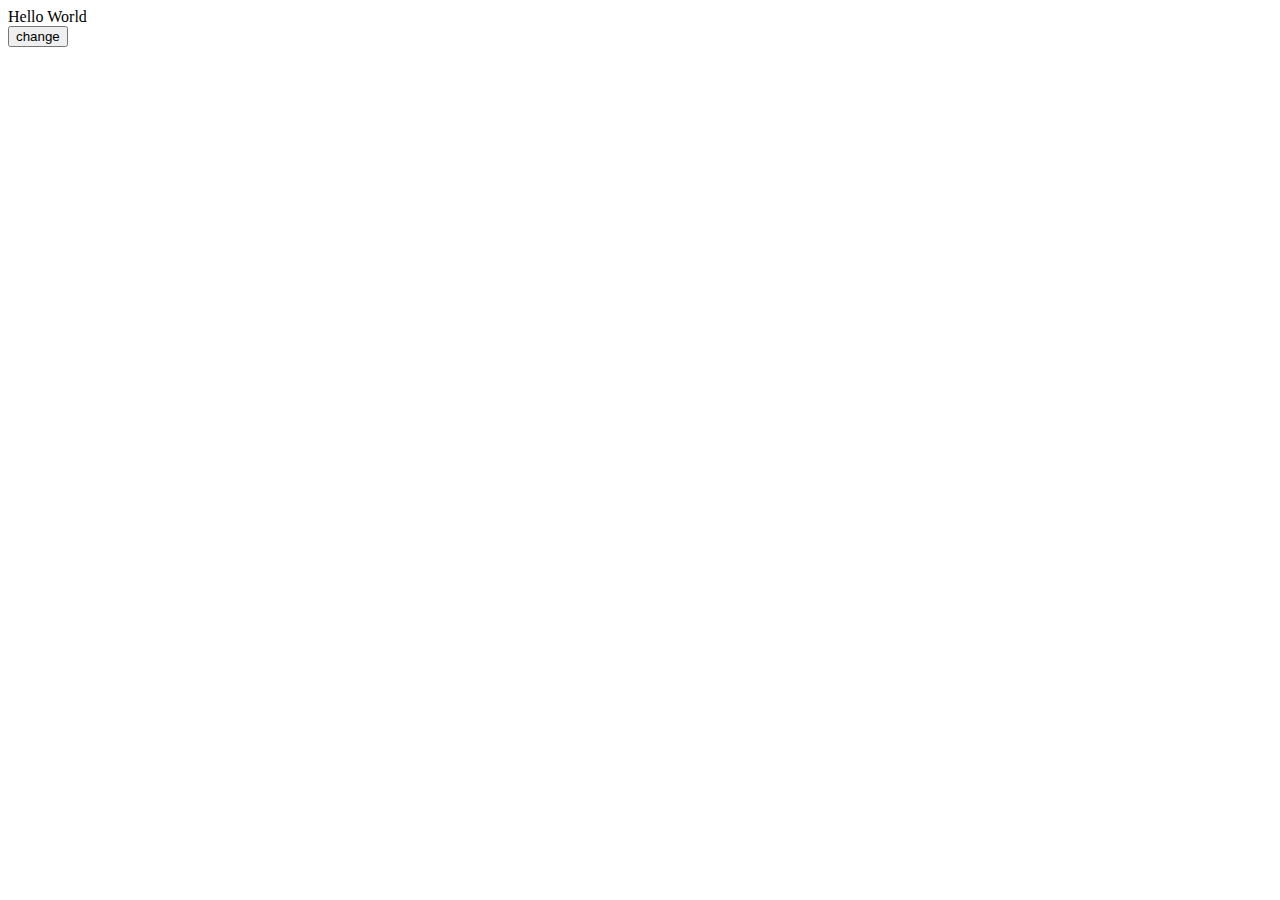
==== html/vue-practice/index.html @ f82f2db4 "feat:animate.css by using" ====
<!DOCTYPE html>
<html>
<head>
    <meta charset="utf-8" />
    <title>Vue中的插槽</title>
    <script src="./vue.js"></script>
    <link rel="stylesheet" type="text/css" href="./animate.css"
</head>
<body>

    <div id="app">
        <transition name="fade"
                    enter-active-class="animated swing"
                    leave-active-class="animated shake"
        >
            <div v-if="show">Hello World</div>
        </transition>
        <button @click="handleClick">change</button>
    </div>
    <script>
      
      var vm = new Vue({
          el:"#app",
          data:{
              show:true
          },
          methods:{
              handleClick:function(){
                 this.show = !this.show
              }
          }
      })
    </script>
</body>
</html>
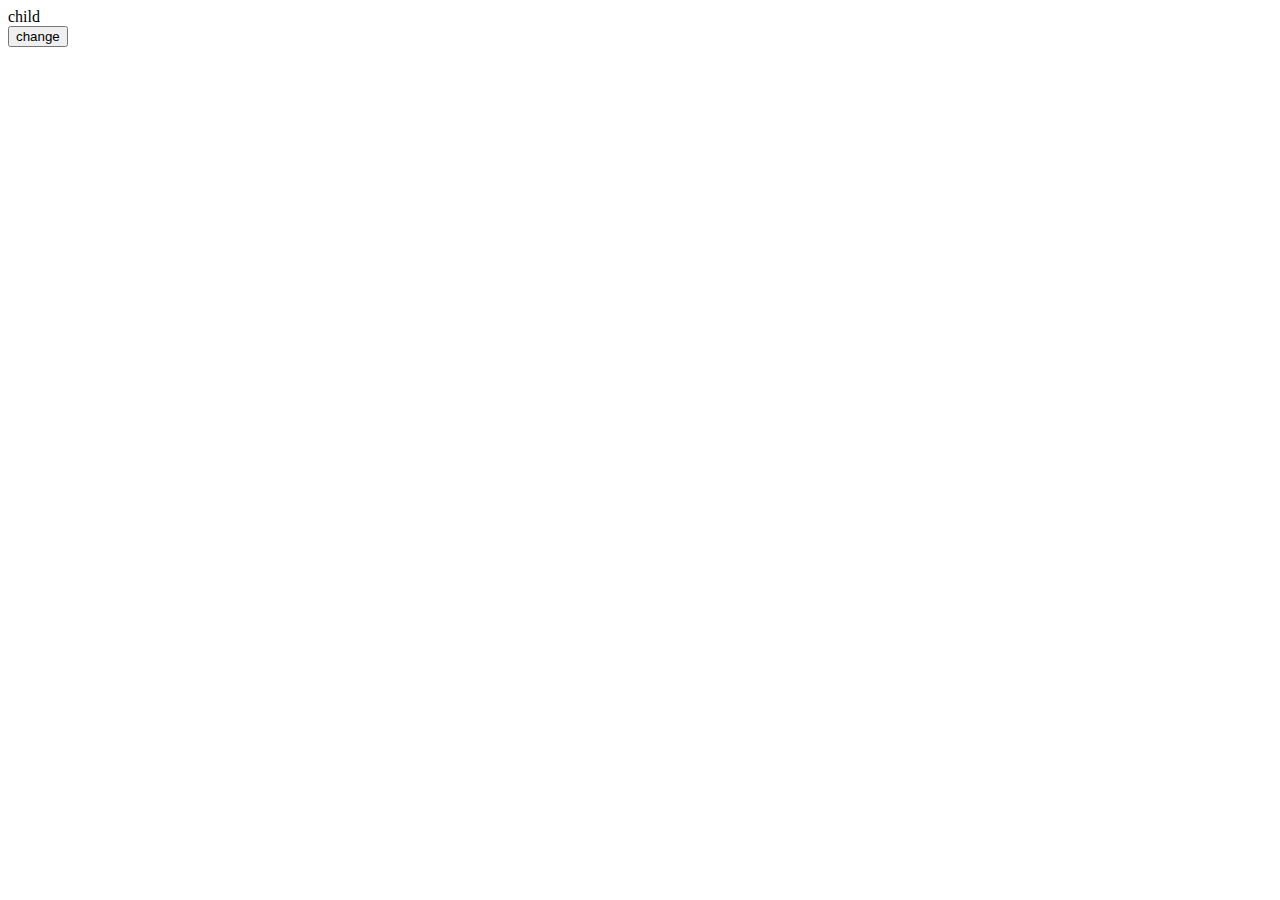
==== commit c6c98a63: "feat:Vue中多个元素或者组件的过渡" ====
--- a/html/vue-practice/index.html
+++ b/html/vue-practice/index.html
@@ -2,31 +2,44 @@
 <html>
 <head>
     <meta charset="utf-8" />
-    <title>Vue中的插槽</title>
+    <title>Vue中多个元素或者组件的过渡</title>
     <script src="./vue.js"></script>
-    <link rel="stylesheet" type="text/css" href="./animate.css"
+    <script src="./Velocity.js "></script>
+    <link rel="stylesheet" type="text/css" href="./animate.css">
+    <style>
+        .fade-enter,.fade-leave-to{
+            opacity: 0;
+        }
+        .fade-enter-active,.fade-leave-active{
+            transition: opacity 2s;
+        }
+    </style>
 </head>
 <body>
 
     <div id="app">
         <transition name="fade"
-                    enter-active-class="animated swing"
-                    leave-active-class="animated shake"
+                    mode="in-out"
         >
-            <div v-if="show">Hello World</div>
+            <component :is="type"></component>
         </transition>
         <button @click="handleClick">change</button>
     </div>
     <script>
-      
+      Vue.component('child',{
+          template:'<div>child</div>'
+      })
+      Vue.component('child-one',{
+          template:'<div>child-one</div>'
+      })
       var vm = new Vue({
           el:"#app",
           data:{
-              show:true
+              type:'child'
           },
           methods:{
               handleClick:function(){
-                 this.show = !this.show
+                 this.type = this.type === 'child' ? 'child-one' : 'child'
               }
           }
       })
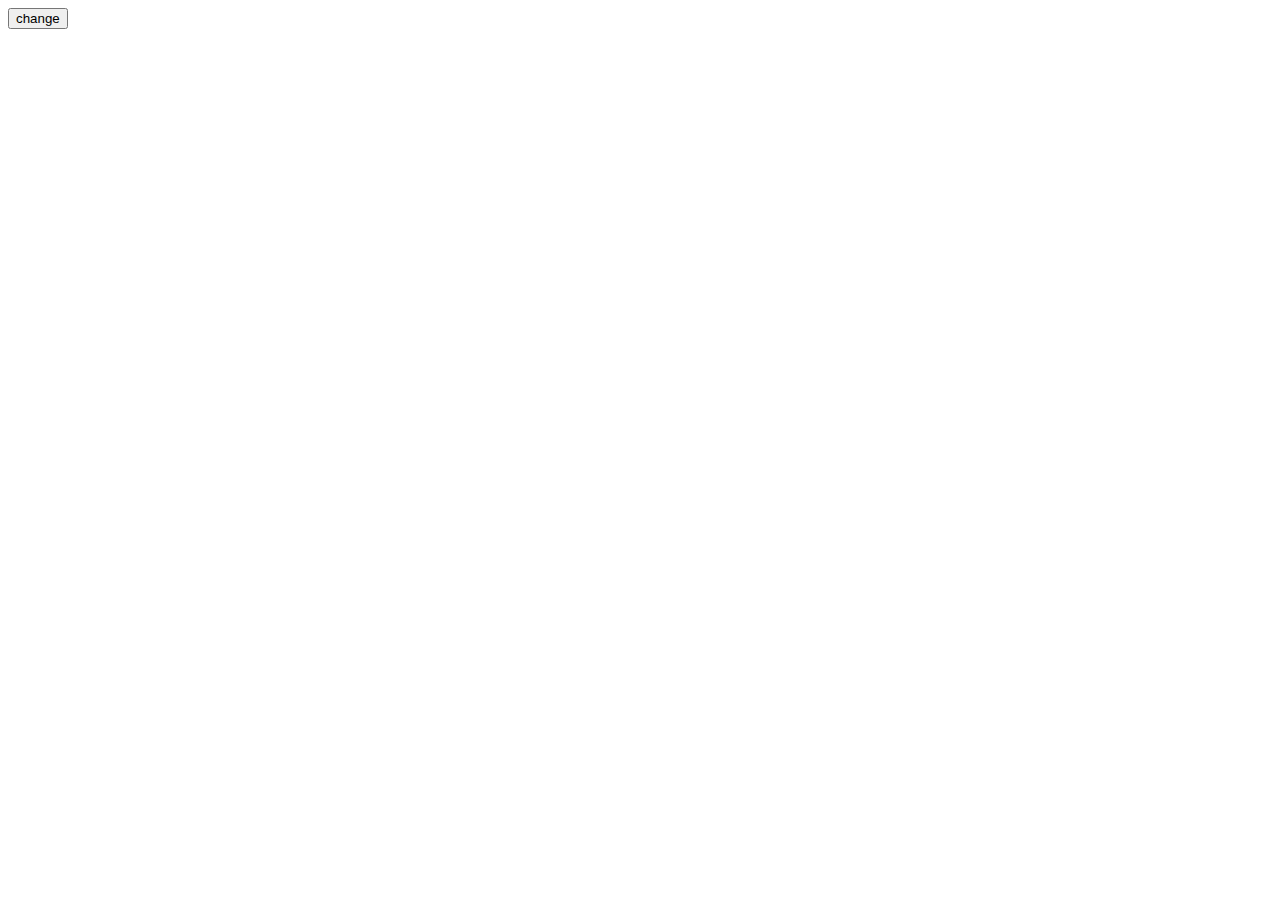
==== commit 0ede2ddd: "feat:list styel" ====
--- a/html/vue-practice/index.html
+++ b/html/vue-practice/index.html
@@ -7,42 +7,38 @@
     <script src="./Velocity.js "></script>
     <link rel="stylesheet" type="text/css" href="./animate.css">
     <style>
-        .fade-enter,.fade-leave-to{
+        .v-enter,.v-leave-to {
             opacity: 0;
         }
-        .fade-enter-active,.fade-leave-active{
-            transition: opacity 2s;
+        .v-enter-active,.v-leave-active {
+            transition: opacity 1s;
         }
     </style>
 </head>
 <body>
 
     <div id="app">
-        <transition name="fade"
-                    mode="in-out"
-        >
-            <component :is="type"></component>
-        </transition>
+        <transition-group>
+            <div v-for="item of list" :key="item.id">{{item.title}}</div>
+        </transition-group>
         <button @click="handleClick">change</button>
     </div>
     <script>
-      Vue.component('child',{
-          template:'<div>child</div>'
-      })
-      Vue.component('child-one',{
-          template:'<div>child-one</div>'
-      })
+      var count = 0
       var vm = new Vue({
           el:"#app",
           data:{
-              type:'child'
+              list:[]
           },
           methods:{
               handleClick:function(){
-                 this.type = this.type === 'child' ? 'child-one' : 'child'
+                  this.list.push({
+                      id:count++,
+                      title:'Hello World'
+                  })
               }
           }
-      })
+        })   
     </script>
 </body>
 </html>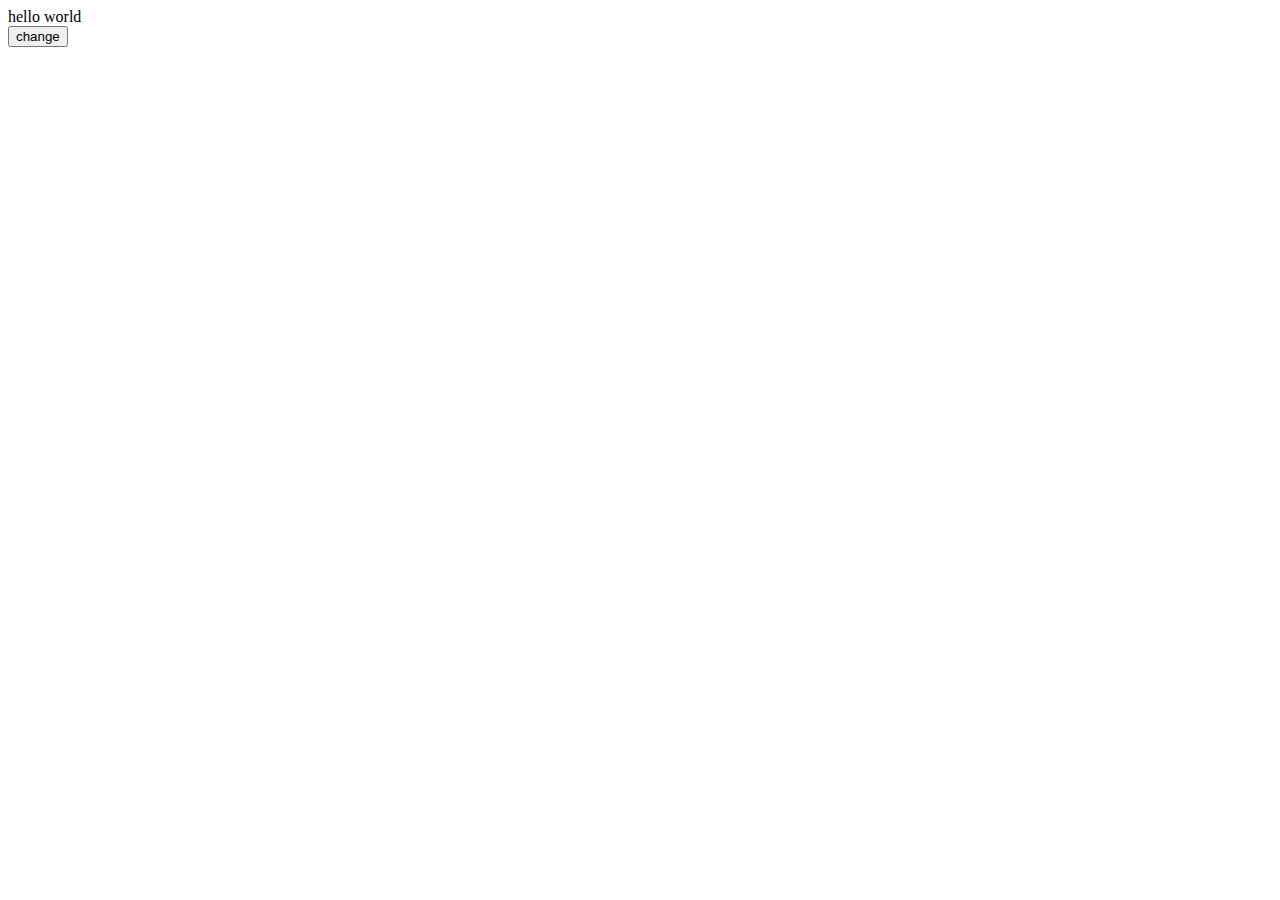
==== commit c7e5642d: "feat:Vue的动画封装" ====
--- a/html/vue-practice/index.html
+++ b/html/vue-practice/index.html
@@ -6,36 +6,46 @@
     <script src="./vue.js"></script>
     <script src="./Velocity.js "></script>
     <link rel="stylesheet" type="text/css" href="./animate.css">
-    <style>
-        .v-enter,.v-leave-to {
-            opacity: 0;
-        }
-        .v-enter-active,.v-leave-active {
-            transition: opacity 1s;
-        }
-    </style>
 </head>
 <body>
 
     <div id="app">
-        <transition-group>
-            <div v-for="item of list" :key="item.id">{{item.title}}</div>
-        </transition-group>
+        <fade :show="show">
+            <div>hello world</div>
+        </fade>
         <button @click="handleClick">change</button>
     </div>
     <script>
-      var count = 0
+      Vue.component('fade',{
+          props:['show'],
+          template:`
+            <transition @before-enter="handleBeforeEnter"
+              @enter="handleEnter"
+            >
+                <slot v-if="show"></slot>
+            </transition>
+          `,
+          methods:{
+              handleBeforeEnter:function(el){
+                  el.style.color="red"
+              },
+
+          }
+      })
       var vm = new Vue({
           el:"#app",
           data:{
-              list:[]
+              show:true
           },
           methods:{
               handleClick:function(){
-                  this.list.push({
-                      id:count++,
-                      title:'Hello World'
-                  })
+                  this.show = !this.show
+              },
+              handleEnter:function(el,dine){
+                  setTimeout(() => {
+                      el.style.color="green"
+                      dine()
+                  }, 2000);
               }
           }
         })   
